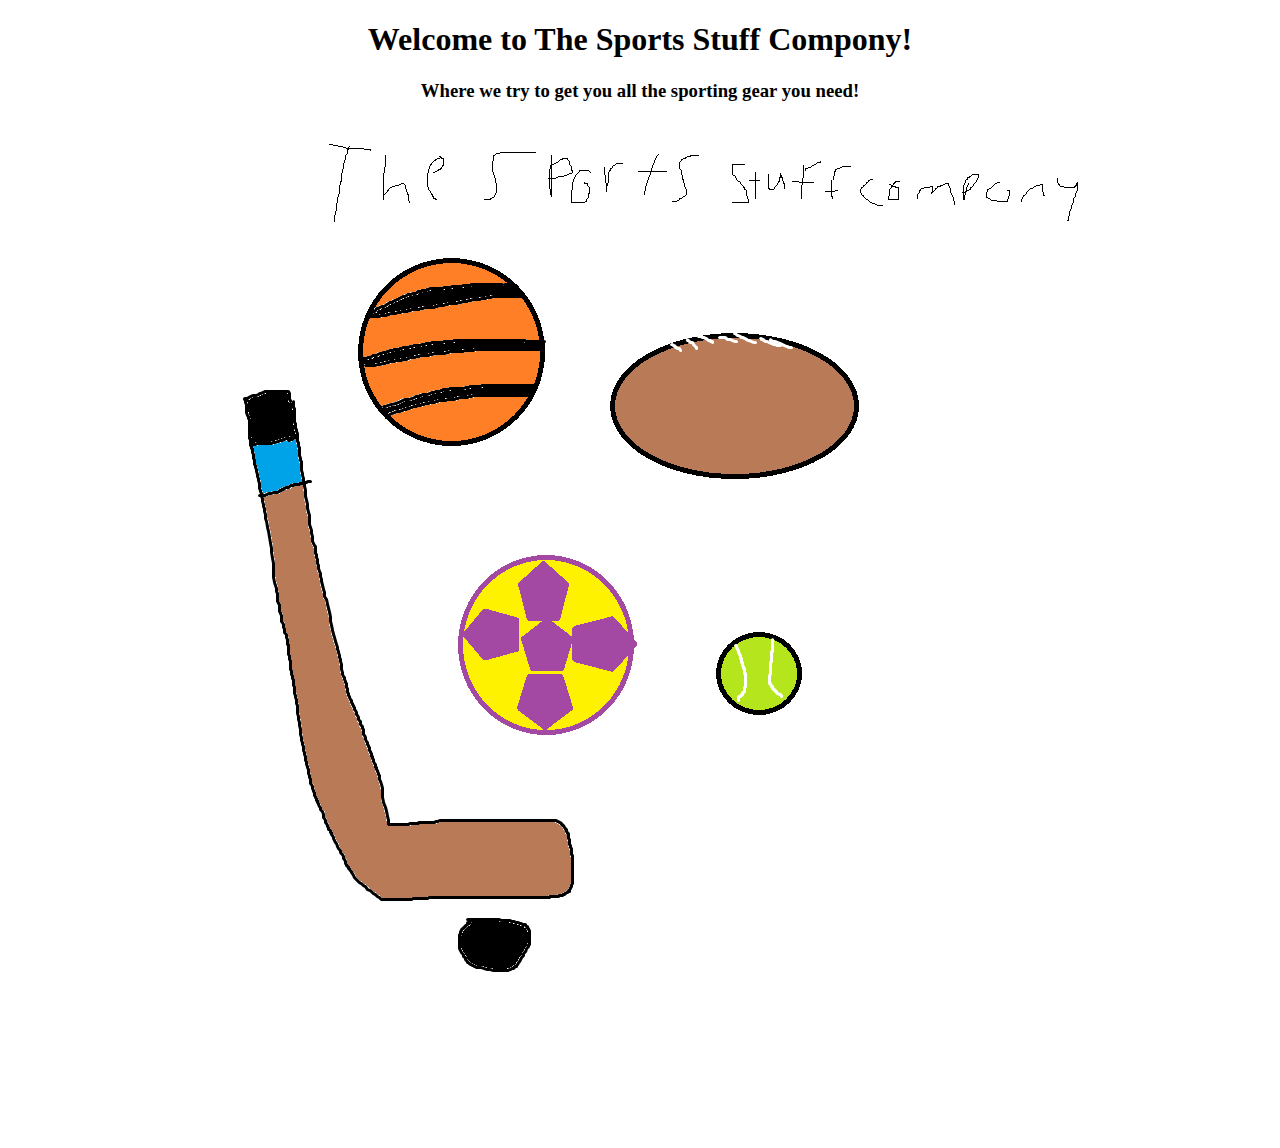
==== index.html @ 81072fbb "Basic setup" ====
<!DOCTYPE html>

<html>

    <head>

        <title>
            The Sports Stuff Compony 
        </title>

        <link rel="stylesheet" href="styles.css">

    </head>

    <body>
        
        <h1>
            <center> Welcome to The Sports Stuff Compony! </center>
        </h1>

        <h3>
            <center> Where we try to get you all the sporting gear you need! </center>
        </h3>

        <img class=logo src="Images/storelogo.png" alt="">

        <dl calss="nav">

            <dd>
               <a href="">


               </a>
            </dd>

            <dd>
               <a href="">


               </a>
            </dd>

            <dd>
               <a href="">


               </a>
            </dd>

        </dl>





























    </body>

</html>
---- styles.css ----
.logo{ 
    margin: auto;
}
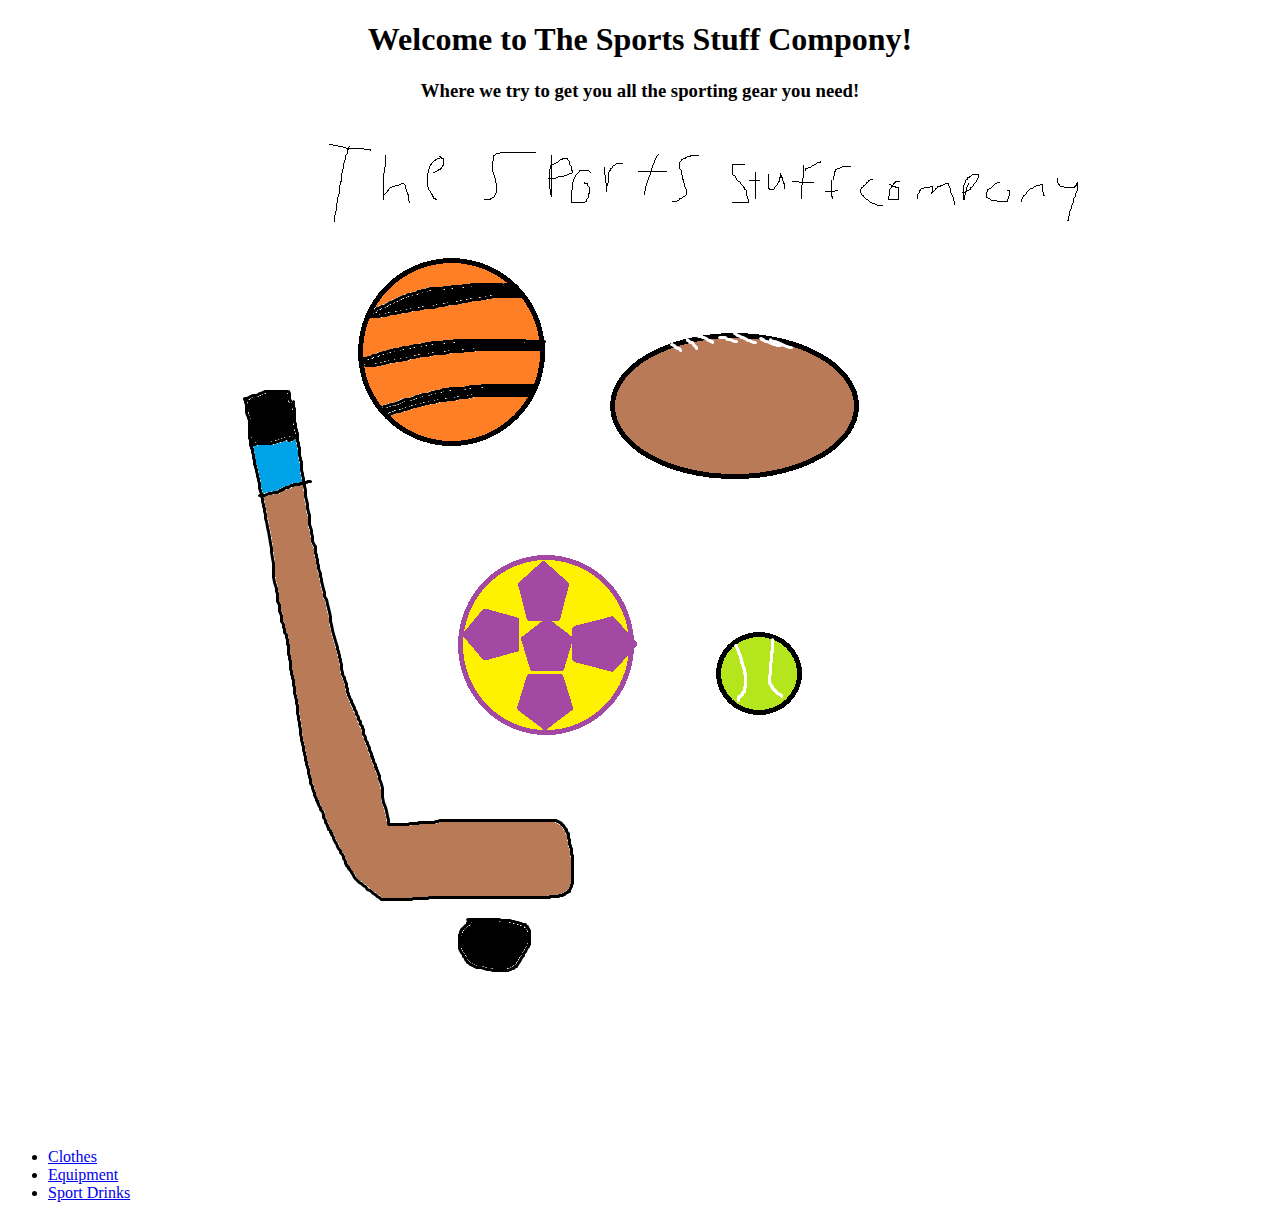
==== commit cfe99123: "complete everything" ====
--- a/index.html
+++ b/index.html
@@ -24,30 +24,26 @@
 
         <img class=logo src="Images/storelogo.png" alt="">
 
-        <dl calss="nav">
+        <ul calss="nav">
 
-            <dd>
-               <a href="">
+            <li> 
+                <a href="Clothes.html">Clothes</a>
 
+            </li>
 
-               </a>
-            </dd>
+            <li>
 
-            <dd>
-               <a href="">
+                <a href="Equipment.html">Equipment</a>
 
+            </li>
 
-               </a>
-            </dd>
+            <li>
+                
+                <a href="SportDrinks.html">Sport Drinks</a>
+               
+            </li>
 
-            <dd>
-               <a href="">
-
-
-               </a>
-            </dd>
-
-        </dl>
+        </ul>
 
 
 
--- a/styles.css
+++ b/styles.css
@@ -1,3 +1,8 @@
-.logo{ 
+.logo{
+margin-right: 93%;
+}
+
+img{
     margin: auto;
-}+} 
+
